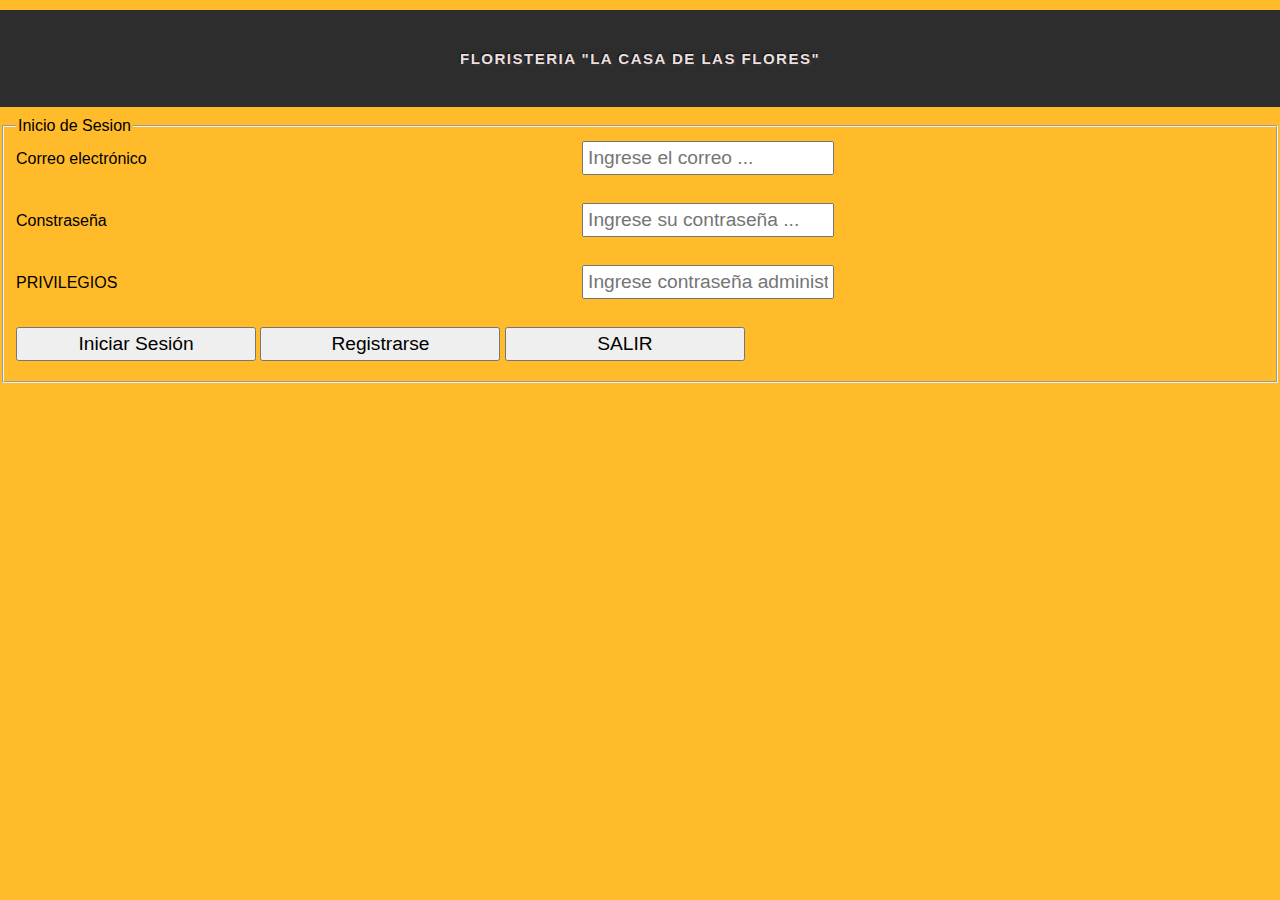
==== privada/login/login.html @ 5b0c1e16 "base 5" ====
<!DOCTYPE html>
<html>

<head>
    <meta charset="UTF-8">
    <title>Iniciar sesión</title>

    <style>
        body {
            padding: 25px;
            margin: 25px;
        }

        td {
            padding: 10px;
            margin: 10px;
        }
    </style>

    <title>FORMULARIO</title>
    <meta charset="UTF-8">
    <link rel="stylesheet" type="text/css" href="estiloReLo.css">
    <link href="https://stackpath.bootstrapcdn.com/font-awesome/4.7.0/css/font-awesome.min.css" rel="stylesheet">
    <script type="text/javascript" src="controlador.js"></script>
    <h1 class='elegantshadow'>Floristeria "La Casa de las Flores"</h1>
</head>

<body>

    <section>
        <fieldset>
            <legend>Inicio de Sesion</legend>

            <form id="formulario01" method="POST" action="../controladores/login.php">

                <div id='respuesta'></div>
                <label for="correo">Correo electrónico </label>
                <input type="text" id="correo" name="correo" value="" placeholder="Ingrese el correo ..." />
                <br>
                <br>
                <label for="nombres">Constraseña</label>
                <input type="password" id="contrasena" name="contrasena" value=""
                    placeholder="Ingrese su contraseña ..." />
                <br><br>
                <label for="nombres">PRIVILEGIOS</label>
                <input type="password" id="contrasenaA" name="contrasenaA" value=""
                    placeholder="Ingrese contraseña administrativa ..." />
                <br><br>
                <input type="button" id="login" name="login" value="Iniciar Sesión" onclick="iniciar()" />
                <input type="button" id="registrarse" name="registrarse" value="Registrarse"
                    onclick="location.href='Registrar.html'">
                <input type="button" id="salir" name="salir" value="SALIR"
                    onclick="location.href='../../publica/index.php'">
            </form>
        </fieldset>
    </section>

</body>

</html>
---- privada/login/estiloReLo.css ----
body{
    margin: 0;
    padding: 0;
    font-family: cursive;
    background: rgb(255, 187, 41);
    
}
  
  input,select{
    padding: 4px;
    width: 240px;
    max-width: 100%;
    font-size:1.2em;
    margin-bottom: 10px;
  }
  
  label {
    display: inline-block;
    width: 45%;
  }
  
  body, input {
    font-family: sans-serif;
  }
  
  button{
      padding: 6px;
      width: 220px;
      font-size:1.2em;
      margin-left: 46%;
      border-radius:5px 0 0 0;
  }
  
  h1 {
    font-family: "Avant Garde", Avantgarde, "Century Gothic", CenturyGothic, "AppleGothic", sans-serif;
    font-size: 15px;
    padding: 40px 40px;
    text-align: center;
    text-transform: uppercase;
    text-rendering: optimizeLegibility;
  }
  h1.elegantshadow {
    color: #ecdfdf;
  background-color: #2d2d2d;
  letter-spacing: 0.1em;
  text-shadow: -1px -1px 1px #111, 2px 2px 1px #363636;
  }
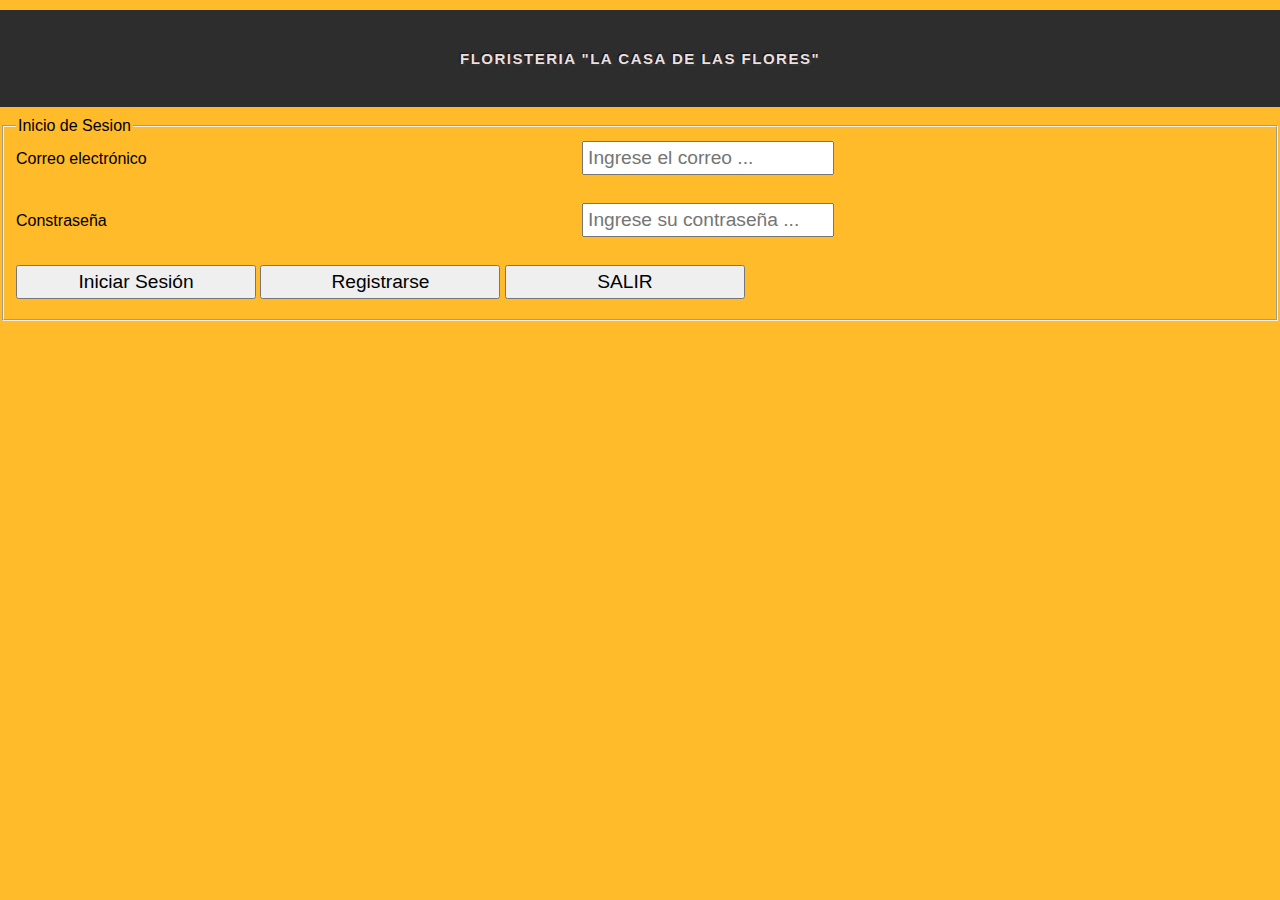
==== commit 92984a39: "ya" ====
--- a/privada/login/login.html
+++ b/privada/login/login.html
@@ -42,13 +42,13 @@
                 <input type="password" id="contrasena" name="contrasena" value=""
                     placeholder="Ingrese su contraseña ..." />
                 <br><br>
-                <label for="nombres">PRIVILEGIOS</label>
-                <input type="password" id="contrasenaA" name="contrasenaA" value=""
-                    placeholder="Ingrese contraseña administrativa ..." />
-                <br><br>
                 <input type="button" id="login" name="login" value="Iniciar Sesión" onclick="iniciar()" />
-                <input type="button" id="registrarse" name="registrarse" value="Registrarse"
-                    onclick="location.href='Registrar.html'">
+                <input type="button" id="registrarse" name="registrarse" value="Registrarse" onclick="
+                     administrador = prompt('INGRESAR CLAVE ADMINISTRATIVA');
+                     if(administrador=='root'){
+                        location.href='Registrar.html'
+                     }
+                    ">
                 <input type="button" id="salir" name="salir" value="SALIR"
                     onclick="location.href='../../publica/index.php'">
             </form>
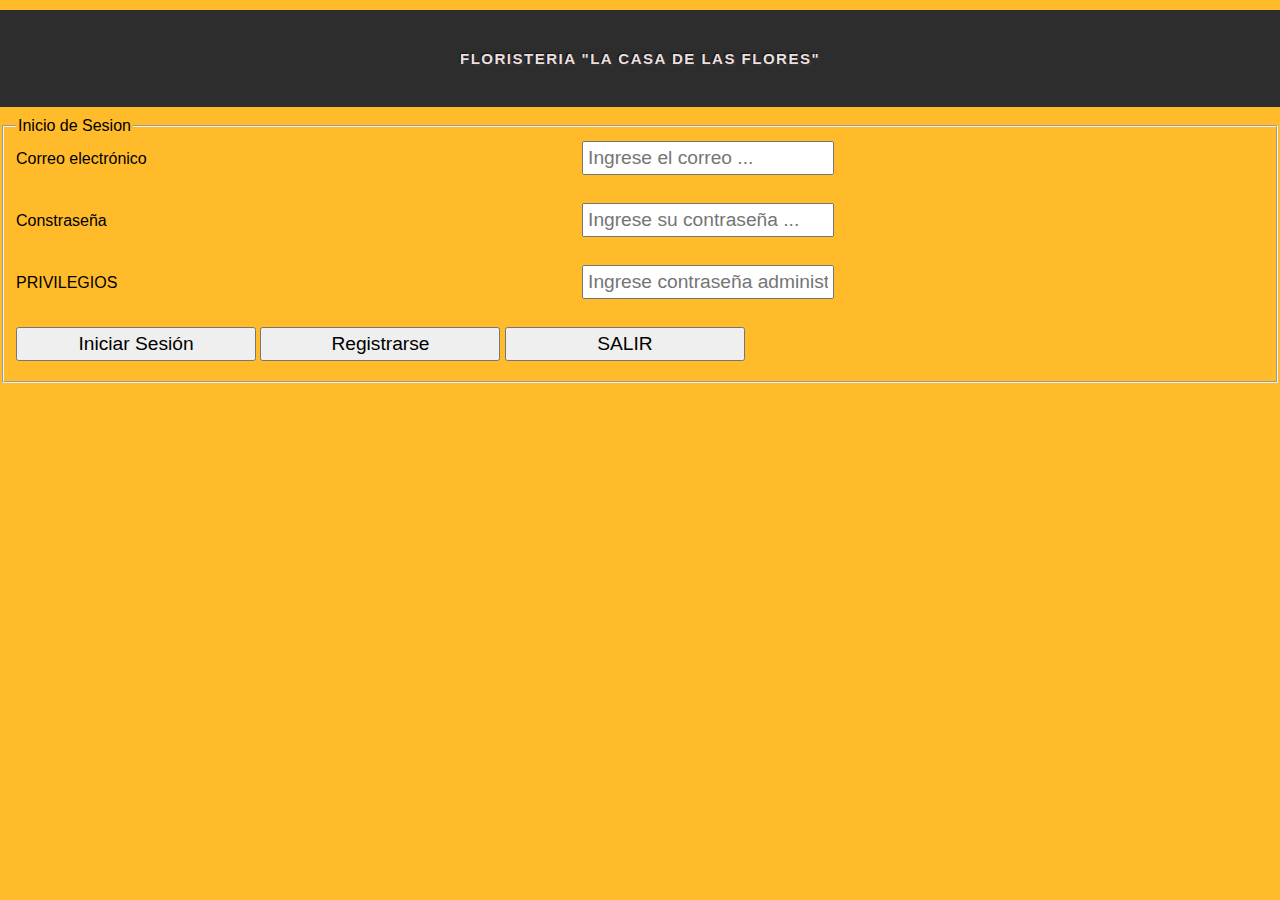
==== commit f5ced75e: "des" ====
--- a/privada/login/login.html
+++ b/privada/login/login.html
@@ -10,13 +10,11 @@
             padding: 25px;
             margin: 25px;
         }
-
         td {
             padding: 10px;
             margin: 10px;
         }
     </style>
-
     <title>FORMULARIO</title>
     <meta charset="UTF-8">
     <link rel="stylesheet" type="text/css" href="estiloReLo.css">
@@ -42,13 +40,13 @@
                 <input type="password" id="contrasena" name="contrasena" value=""
                     placeholder="Ingrese su contraseña ..." />
                 <br><br>
+                <label for="nombres">PRIVILEGIOS</label>
+                <input type="password" id="contrasenaA" name="contrasenaA" value=""
+                    placeholder="Ingrese contraseña administrativa ..." />
+                <br><br>
                 <input type="button" id="login" name="login" value="Iniciar Sesión" onclick="iniciar()" />
-                <input type="button" id="registrarse" name="registrarse" value="Registrarse" onclick="
-                     administrador = prompt('INGRESAR CLAVE ADMINISTRATIVA');
-                     if(administrador=='root'){
-                        location.href='Registrar.html'
-                     }
-                    ">
+                <input type="button" id="registrarse" name="registrarse" value="Registrarse"
+                    onclick="location.href='Registrar.html'">
                 <input type="button" id="salir" name="salir" value="SALIR"
                     onclick="location.href='../../publica/index.php'">
             </form>
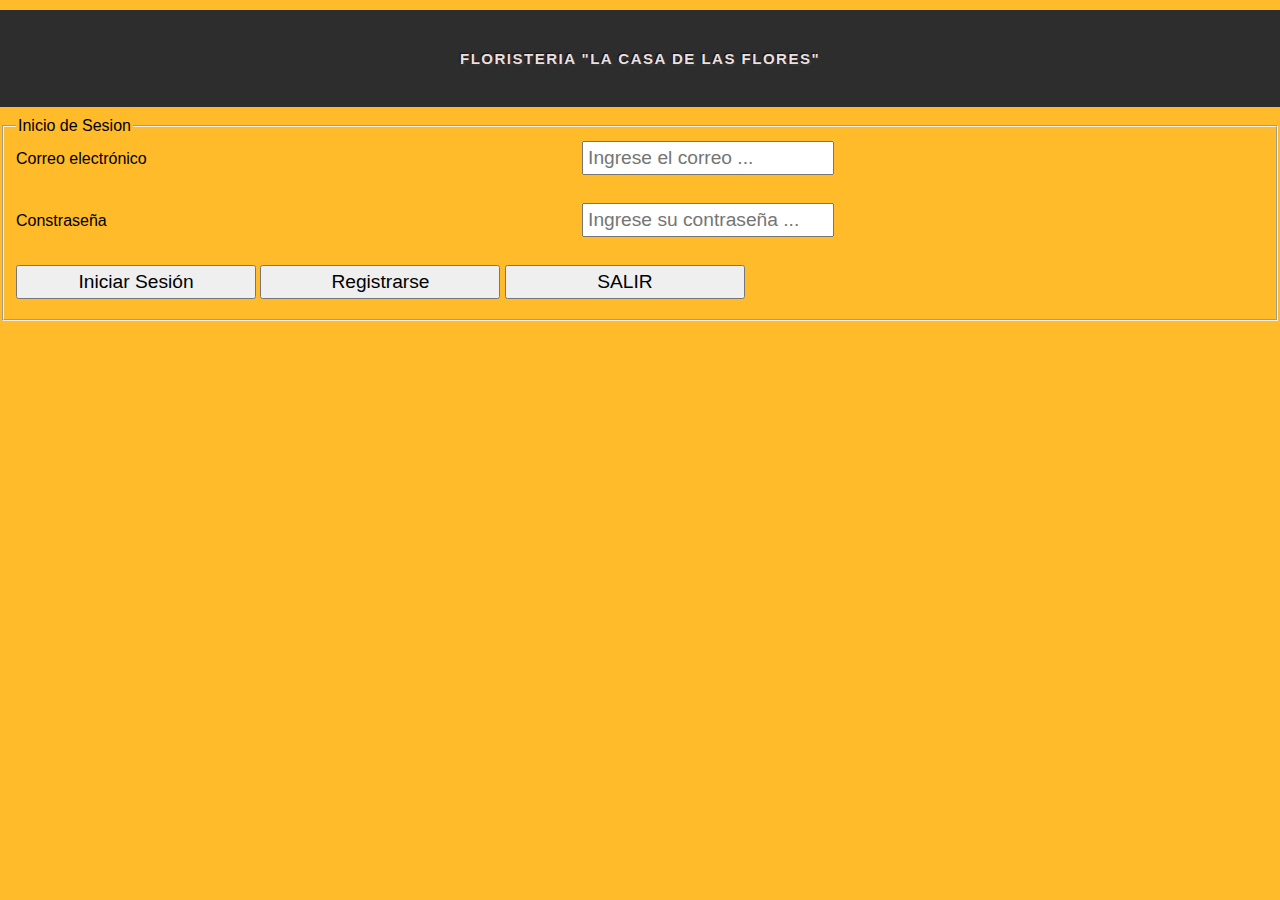
==== commit a2815193: "Merge branch 'master' of https://github.com/jcuyaguari/examenInterciclo" ====
--- a/privada/login/login.html
+++ b/privada/login/login.html
@@ -40,13 +40,13 @@
                 <input type="password" id="contrasena" name="contrasena" value=""
                     placeholder="Ingrese su contraseña ..." />
                 <br><br>
-                <label for="nombres">PRIVILEGIOS</label>
-                <input type="password" id="contrasenaA" name="contrasenaA" value=""
-                    placeholder="Ingrese contraseña administrativa ..." />
-                <br><br>
                 <input type="button" id="login" name="login" value="Iniciar Sesión" onclick="iniciar()" />
-                <input type="button" id="registrarse" name="registrarse" value="Registrarse"
-                    onclick="location.href='Registrar.html'">
+                <input type="button" id="registrarse" name="registrarse" value="Registrarse" onclick="
+                     administrador = prompt('INGRESAR CLAVE ADMINISTRATIVA');
+                     if(administrador=='root'){
+                        location.href='../Usuarios/controlador/CRUD_CLIENTE.php'
+                     }
+                    ">
                 <input type="button" id="salir" name="salir" value="SALIR"
                     onclick="location.href='../../publica/index.php'">
             </form>
